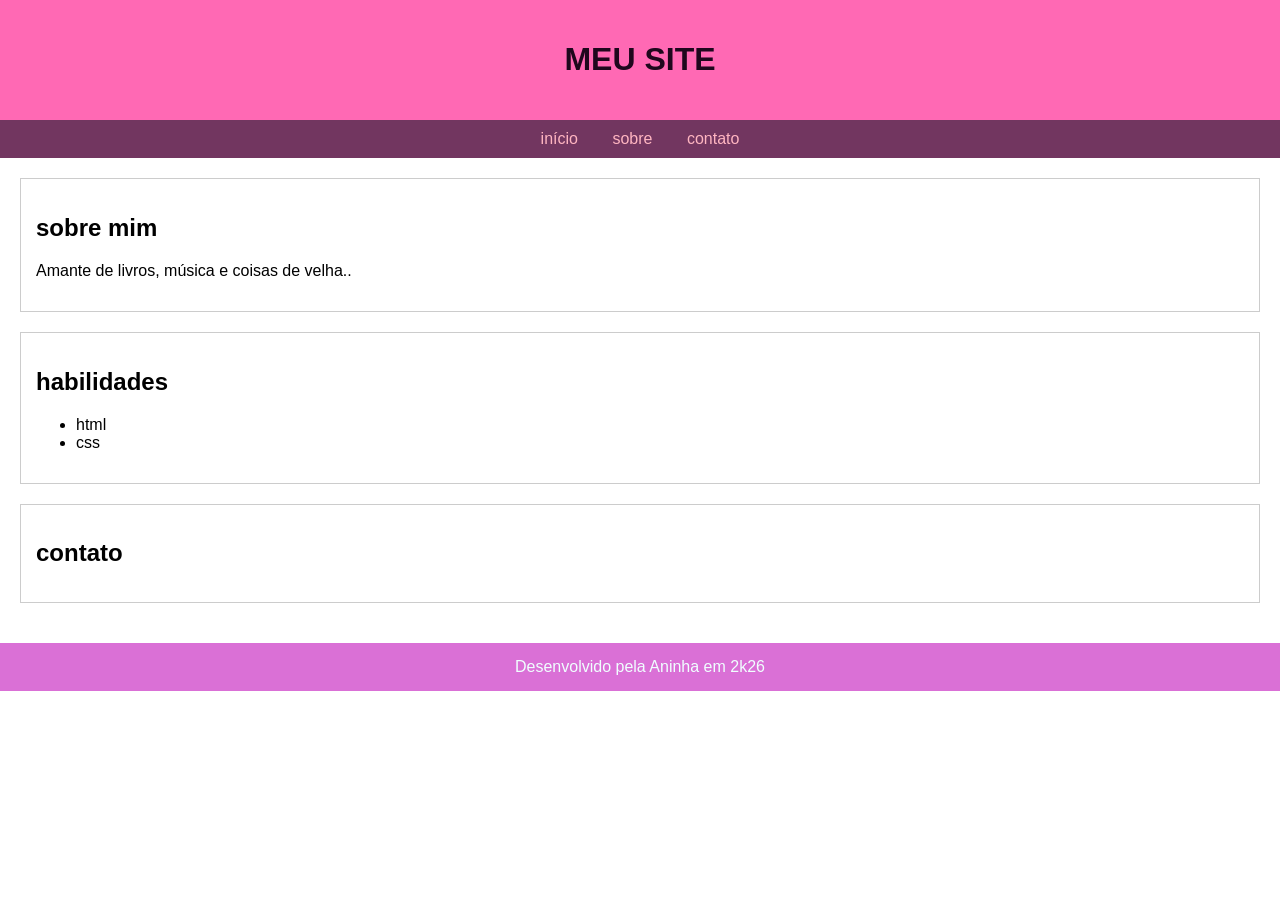
==== index.html @ 04dd3d54 "comecando" ====
<!doctype html>
<html lang="pt-br">
  <head>
    <meta charset="UTF-8" />
    <meta name="viewport" content="width=device-width, initial-scale=1.0" />
    <title>Meu SITE</title>
    <link rel="stylesheet" href="css/style.css" />
  </head>
  <body>
    <header>
      <h1>MEU SITE</h1>
    </header>
    <nav>
      <a href="">início</a>
      <a href="">sobre</a>
      <a href="">contato</a>
    </nav>
    <main>
      <section id="sobre">
        <h2>sobre mim</h2>
        <p>Amante de livros, música e coisas de velha..</p>
      </section>

      <section id="habilidades">
        <h2>habilidades</h2>
        <ul>
          <li>html</li>
          <li>css</li>
        </ul>
      </section>
      <section id="contato">
        <h2>contato</h2>
      </section>
    </main>

    <footer>Desenvolvido pela Aninha em 2k26</footer>
  </body>
</html>
---- css/style.css ----
body {
  font-family: Impact, Haettenschweiler, "Arial Narrow Bold", sans-serif;
  margin: 0;
  padding: 0;
}

header {
  background-color: hotpink;
  color: rgb(31, 7, 29);
  padding: 20px;
  text-align: center;
}
nav {
  background-color: #723660;
  padding: 10px;
  text-align: center;
}

nav a {
  color: lightpink;
  text-decoration: none;
  margin: 0 15px;
}

main {
  padding: 20px;
}

section {
  margin-bottom: 20px;
  padding: 15px;
  border: 1px solid #ccc;
}

footer {
  background-color: orchid;
  color: azure;
  text-align: center;
  padding: 15px;
}
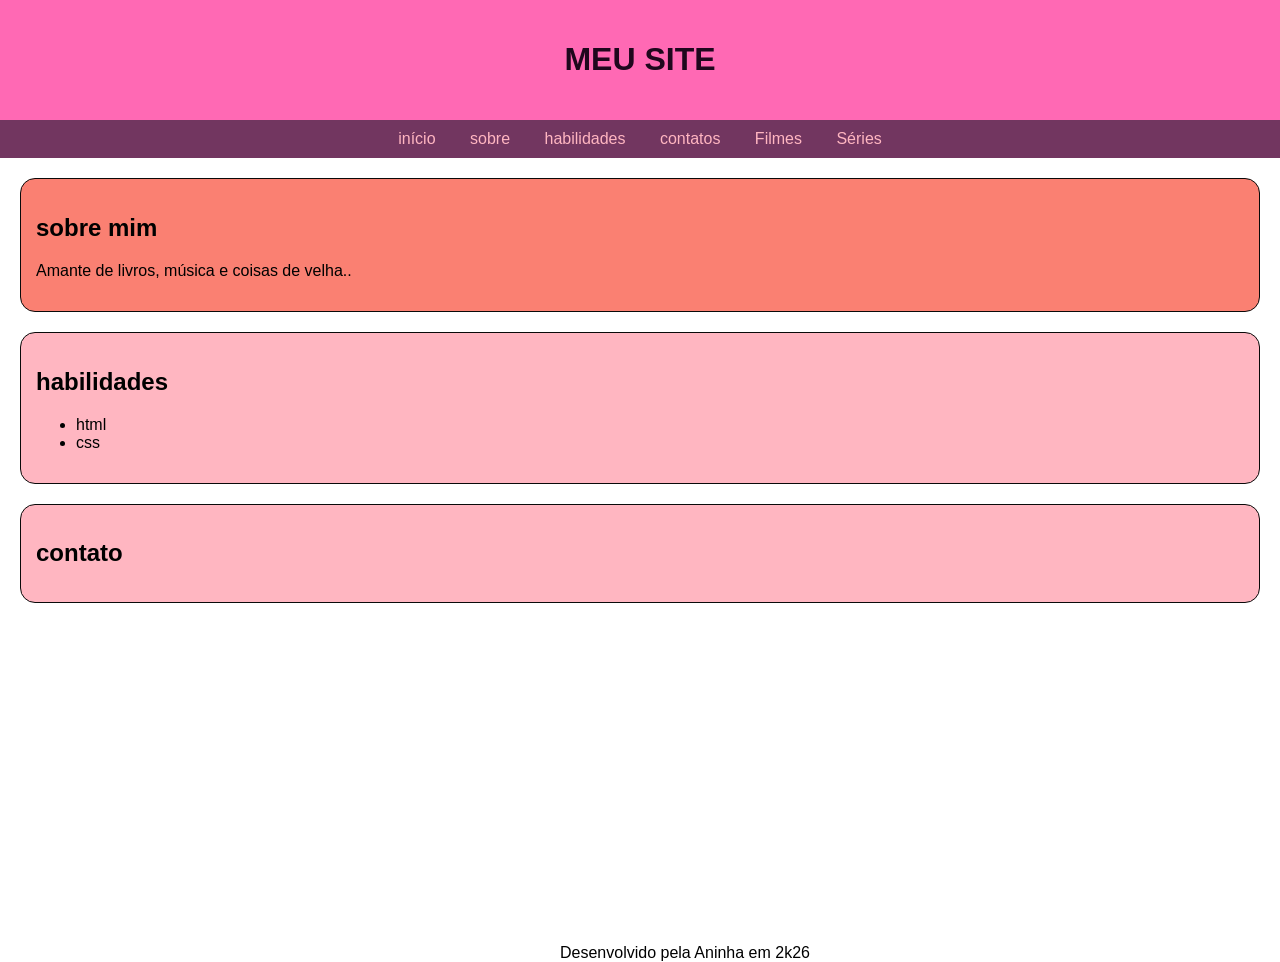
==== commit af6f512b: "ORGANIZANDO" ====
--- a/index.html
+++ b/index.html
@@ -11,27 +11,50 @@
       <h1>MEU SITE</h1>
     </header>
     <nav>
-      <a href="">início</a>
-      <a href="">sobre</a>
-      <a href="">contato</a>
+      <a href="index.html">início</a>
+      <a href="#sobre">sobre</a>
+      <a href="#habilidades">habilidades</a>
+      <a href="#contato">contatos</a>
+      <a href="filme.html">Filmes</a>
+      <a href="series.html">Séries</a>
     </nav>
     <main>
-      <section id="sobre">
+      <section id="sobre" class="bg-color">
         <h2>sobre mim</h2>
         <p>Amante de livros, música e coisas de velha..</p>
       </section>
 
-      <section id="habilidades">
+      <section id="habilidades" class="bg-color">
         <h2>habilidades</h2>
         <ul>
           <li>html</li>
           <li>css</li>
         </ul>
       </section>
-      <section id="contato">
+      <section id="contato" class="bg-color">
         <h2>contato</h2>
       </section>
     </main>
+   
+    <iframe
+        width="560"
+        height="315"
+        src="https://www.youtube.com/embed/KFirxt0BGQQ?si=i77n1-kPHjxam1T3"
+        title="YouTube video player"
+        frameborder="0"
+        allow="
+          accelerometer;
+          autoplay;
+          clipboard-write;
+          encrypted-media;
+          gyroscope;
+          picture-in-picture;
+          web-share;
+        "
+        referrerpolicy="strict-origin-when-cross-origin"
+        allowfullscreen
+      ></iframe
+    
 
     <footer>Desenvolvido pela Aninha em 2k26</footer>
   </body>
--- a/css/style.css
+++ b/css/style.css
@@ -1,5 +1,5 @@
 body {
-  font-family: Impact, Haettenschweiler, "Arial Narrow Bold", sans-serif;
+  font-family: Arial, Helvetica, sans-serif;
   margin: 0;
   padding: 0;
 }
@@ -21,15 +21,27 @@
   text-decoration: none;
   margin: 0 15px;
 }
+nav a:hover {
+  text-decoration: underline;
+}
 
 main {
   padding: 20px;
 }
 
+#sobre {
+  background-color: salmon;
+}
+
+.bg-color {
+  background-color: lightpink;
+}
+
 section {
   margin-bottom: 20px;
   padding: 15px;
-  border: 1px solid #ccc;
+  border: 1px solid #0a0a0a;
+  border-radius: 15px;
 }
 
 footer {
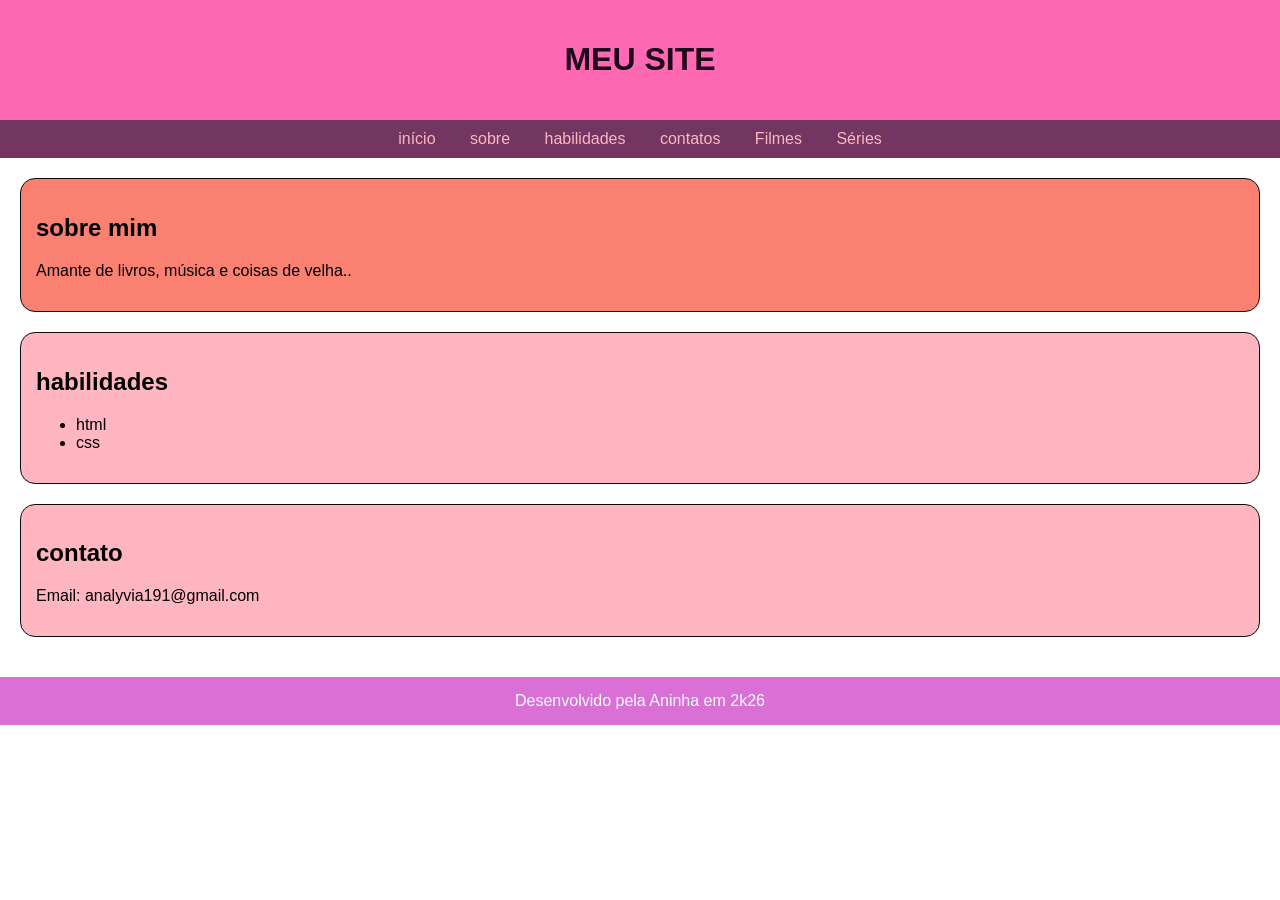
==== commit 143ecb05: "adicionei a pagina contatos" ====
--- a/index.html
+++ b/index.html
@@ -14,7 +14,7 @@
       <a href="index.html">início</a>
       <a href="#sobre">sobre</a>
       <a href="#habilidades">habilidades</a>
-      <a href="#contato">contatos</a>
+      <a href="contatos.html">contatos</a>
       <a href="filme.html">Filmes</a>
       <a href="series.html">Séries</a>
     </nav>
@@ -33,28 +33,9 @@
       </section>
       <section id="contato" class="bg-color">
         <h2>contato</h2>
+        <p>Email: analyvia191@gmail.com</p>
       </section>
     </main>
-   
-    <iframe
-        width="560"
-        height="315"
-        src="https://www.youtube.com/embed/KFirxt0BGQQ?si=i77n1-kPHjxam1T3"
-        title="YouTube video player"
-        frameborder="0"
-        allow="
-          accelerometer;
-          autoplay;
-          clipboard-write;
-          encrypted-media;
-          gyroscope;
-          picture-in-picture;
-          web-share;
-        "
-        referrerpolicy="strict-origin-when-cross-origin"
-        allowfullscreen
-      ></iframe
-    
 
     <footer>Desenvolvido pela Aninha em 2k26</footer>
   </body>
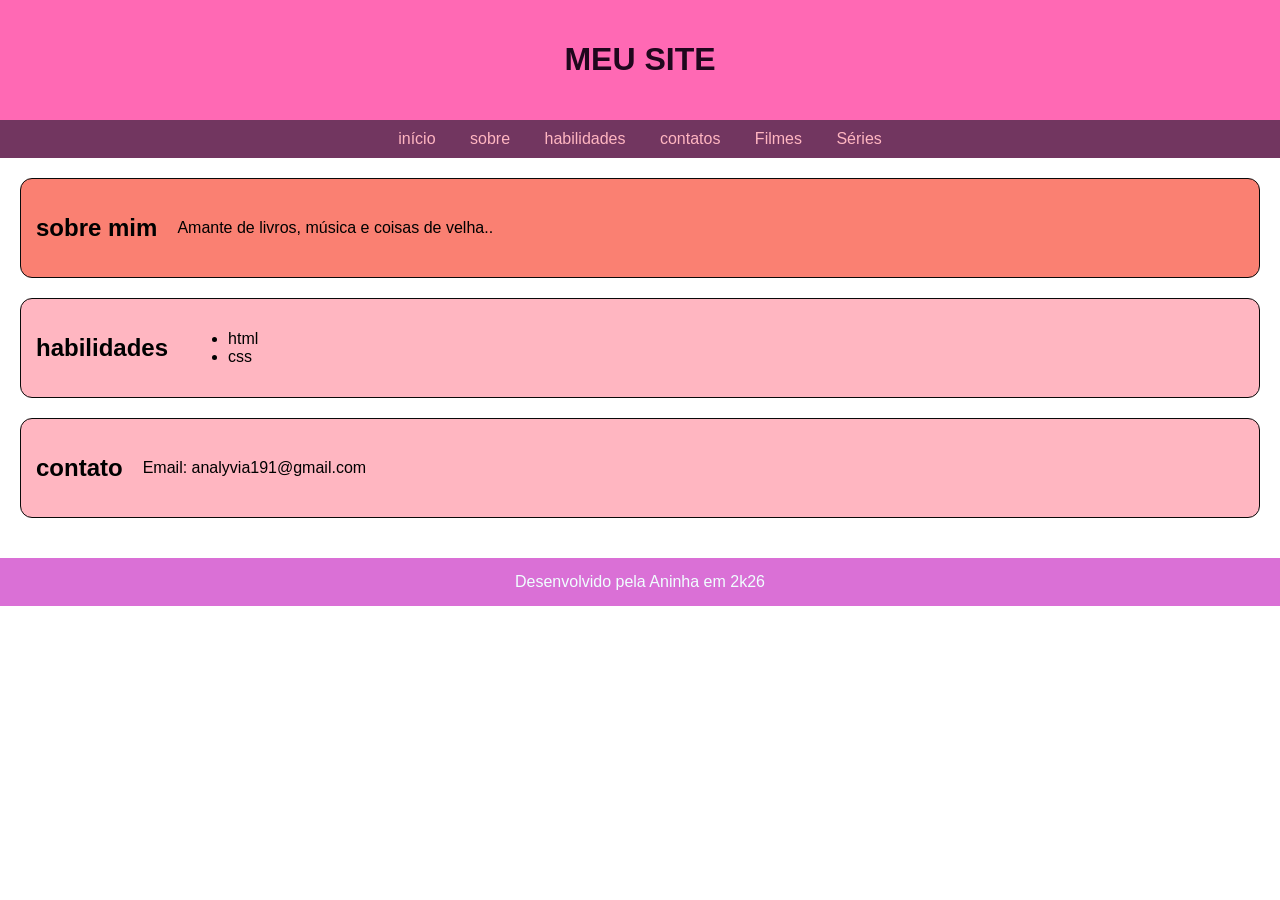
==== commit af94961d: "finalização 1" ====
--- a/index.html
+++ b/index.html
@@ -12,8 +12,8 @@
     </header>
     <nav>
       <a href="index.html">início</a>
-      <a href="#sobre">sobre</a>
-      <a href="#habilidades">habilidades</a>
+      <a href="sobre.html">sobre</a>
+      <a href="habilidades.html">habilidades</a>
       <a href="contatos.html">contatos</a>
       <a href="filme.html">Filmes</a>
       <a href="series.html">Séries</a>
--- a/css/style.css
+++ b/css/style.css
@@ -35,6 +35,9 @@
 
 .bg-color {
   background-color: lightpink;
+  display: flex;
+  align-items: center;
+  gap: 20px;
 }
 
 section {
@@ -50,3 +53,40 @@
   text-align: center;
   padding: 15px;
 }
+.imagens-filmes {
+  display: flex;
+  gap: 20px;
+  justify-content: center;
+}
+section img {
+  width: 200px;
+  height: 200px;
+  object-fit: cover;
+  border-radius: 50%;
+  margin: 10px;
+  box-shadow: 0 4px 10px rgba(0, 0, 0, 0.2);
+}
+.imagens-habilidades {
+  display: flex;
+  gap: 20px;
+  justify-content: center;
+  flex-wrap: wrap;
+}
+
+.imagens-habilidades img {
+  width: 250px;
+  border-radius: 15px;
+}
+.bg-color {
+  transition:
+    transform 0.3s ease,
+    box-shadow 0.3s ease;
+}
+.bg-color:hover {
+  transform: translateY(-8px);
+  box-shadow: 0 10px 25px rgba(0, 0, 0, 0.2);
+}
+.bg-color {
+  border-radius: 12px;
+  padding: 15px;
+}
